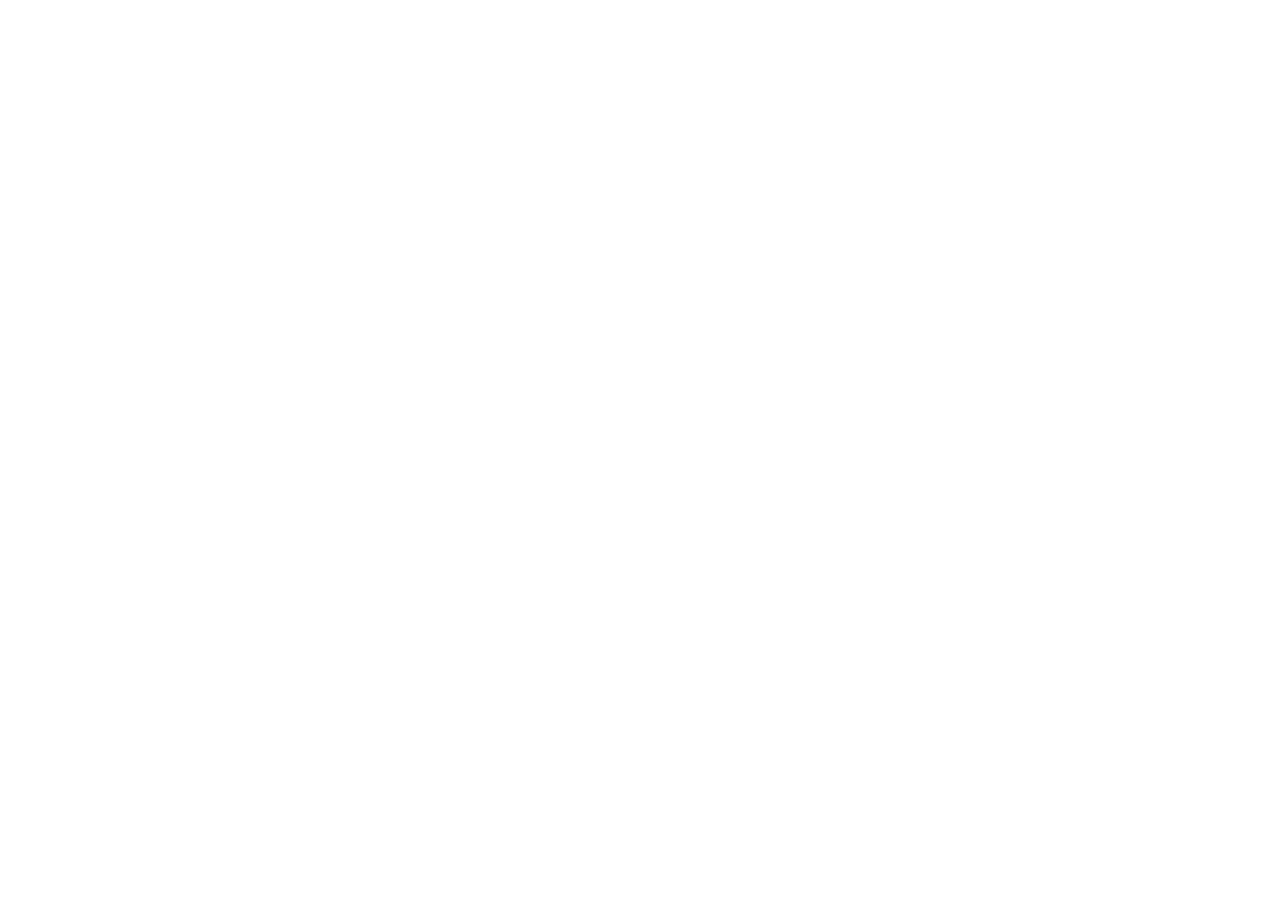
==== clown.html @ b0ec51b9 "dsfsdfs" ====
<html>
<head>
<!-- *** BEGIN CUT - Start Code *** -->
<!-- (* Another free JavaScript © from JavaScript-FX.com *) -->
<SCRIPT LANGUAGE="javascript" SRC="javascript/JSFX_Layer.js"></SCRIPT>
<SCRIPT LANGUAGE="javascript" SRC="javascript/JSFX_Browser.js"></SCRIPT>
<SCRIPT LANGUAGE="javascript" SRC="javascript/JSFX_Falling.js"></SCRIPT>
<SCRIPT LANGUAGE="javascript" TYPE="text/javascript"> 
<!--
function JSFX_StartEffects()
{ 
      JSFX.Falling(40,"<IMG SRC='images/clown.gif", 60);
} 
//-->
</SCRIPT>
<!-- *** END CUT - End Code *** -->

</head>

<BODY onLoad="JSFX_StartEffects()">

</BODY>

</html>
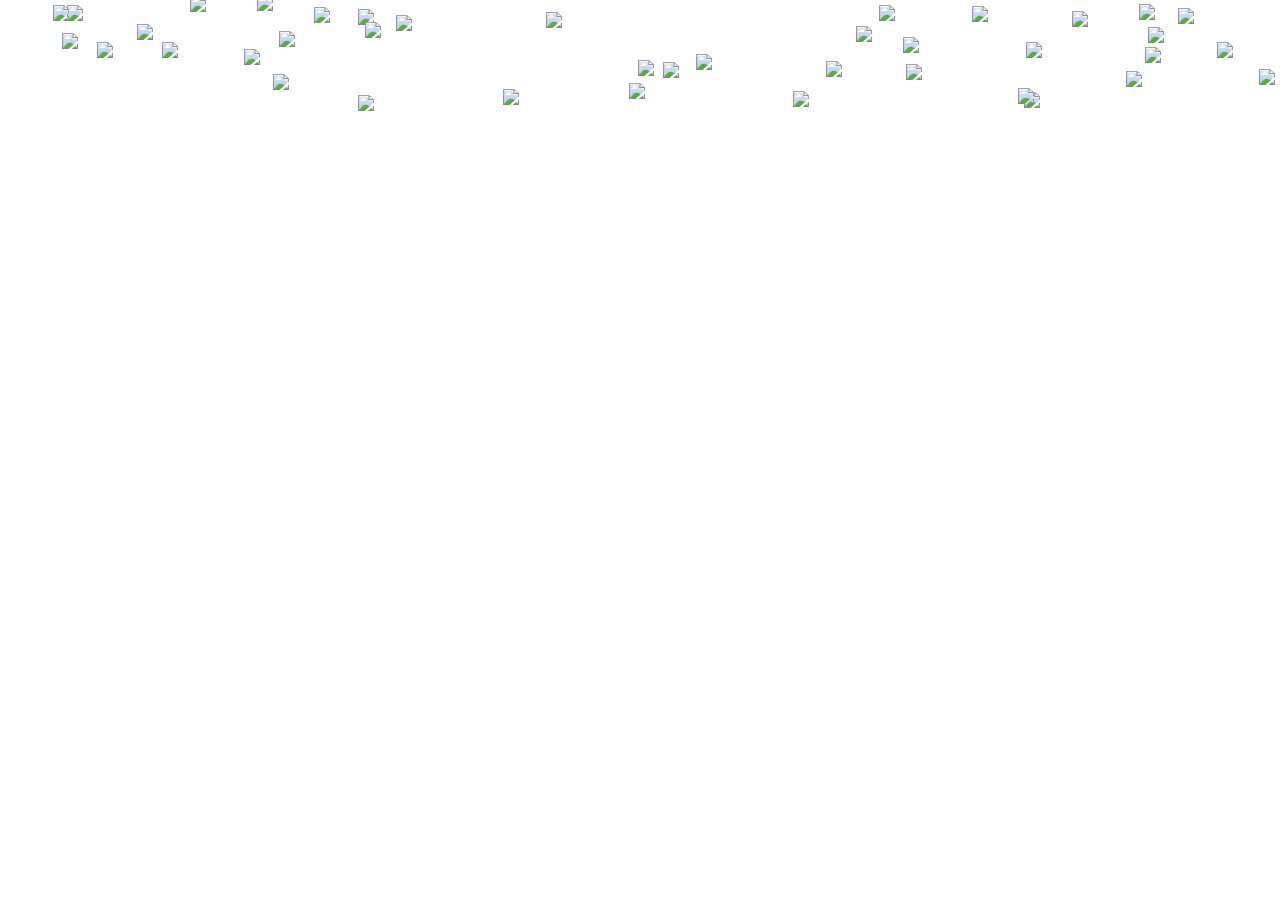
==== commit 928c6961: "asdasd" ====
--- a/clown.html
+++ b/clown.html
@@ -9,7 +9,7 @@
 <!--
 function JSFX_StartEffects()
 { 
-      JSFX.Falling(40,"<IMG SRC='images/clown.gif", 60);
+      JSFX.Falling(40,"<img src='images/clown.gif'>", 60);
 } 
 //-->
 </SCRIPT>
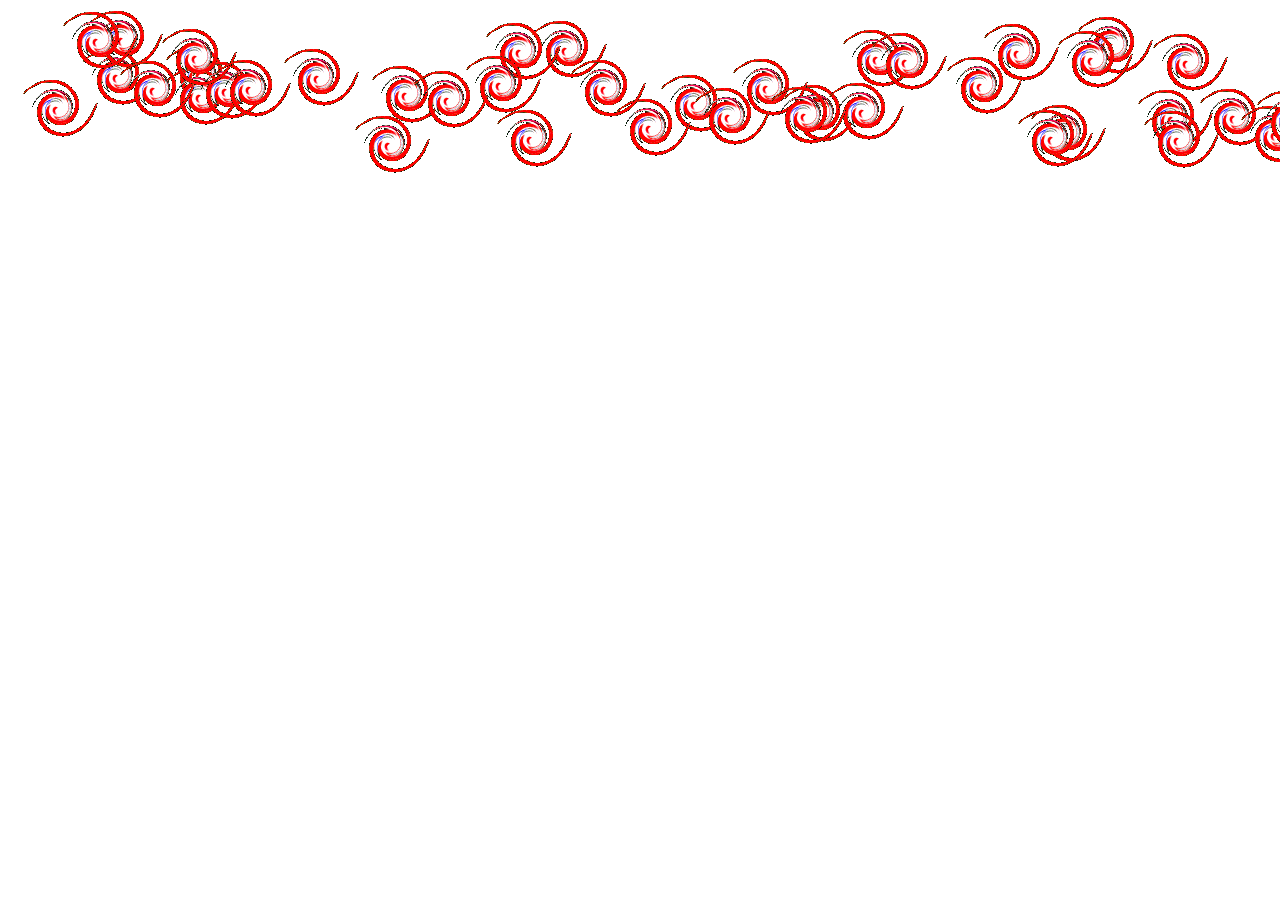
==== commit b8ae035f: "adasda" ====
--- a/clown.html
+++ b/clown.html
@@ -9,7 +9,7 @@
 <!--
 function JSFX_StartEffects()
 { 
-      JSFX.Falling(40,"<img src='images/clown.gif'>", 60);
+      JSFX.Falling(40,"<img src='javascript/clown.gif'>", 60);
 } 
 //-->
 </SCRIPT>
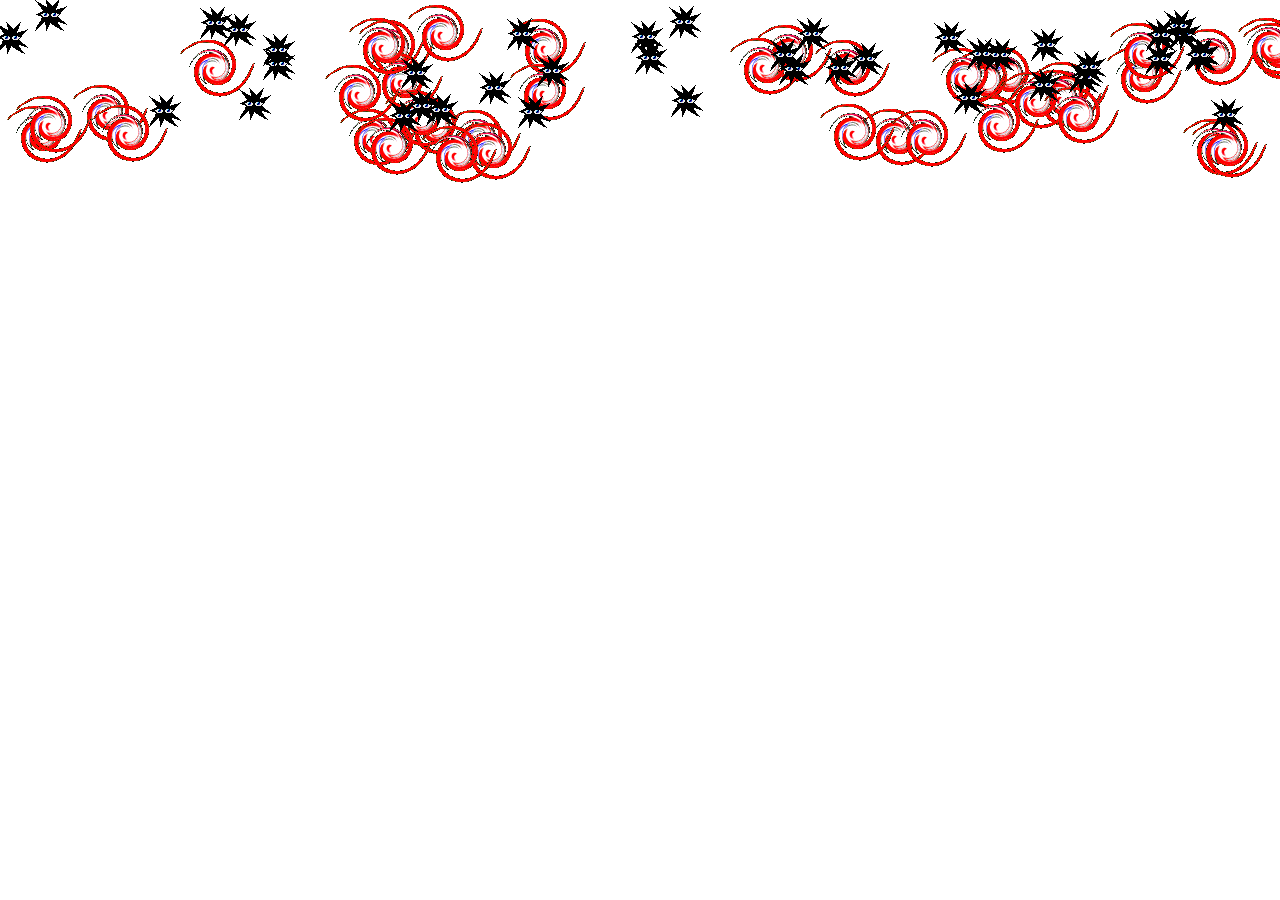
==== commit c78e1bee: "sdfsdfsdf" ====
--- a/clown.html
+++ b/clown.html
@@ -10,6 +10,7 @@
 function JSFX_StartEffects()
 { 
       JSFX.Falling(40,"<img src='javascript/clown.gif'>", 60);
+      JSFX.Falling(40,"<img src='javascript/hit.gif'>", 60);
 } 
 //-->
 </SCRIPT>
